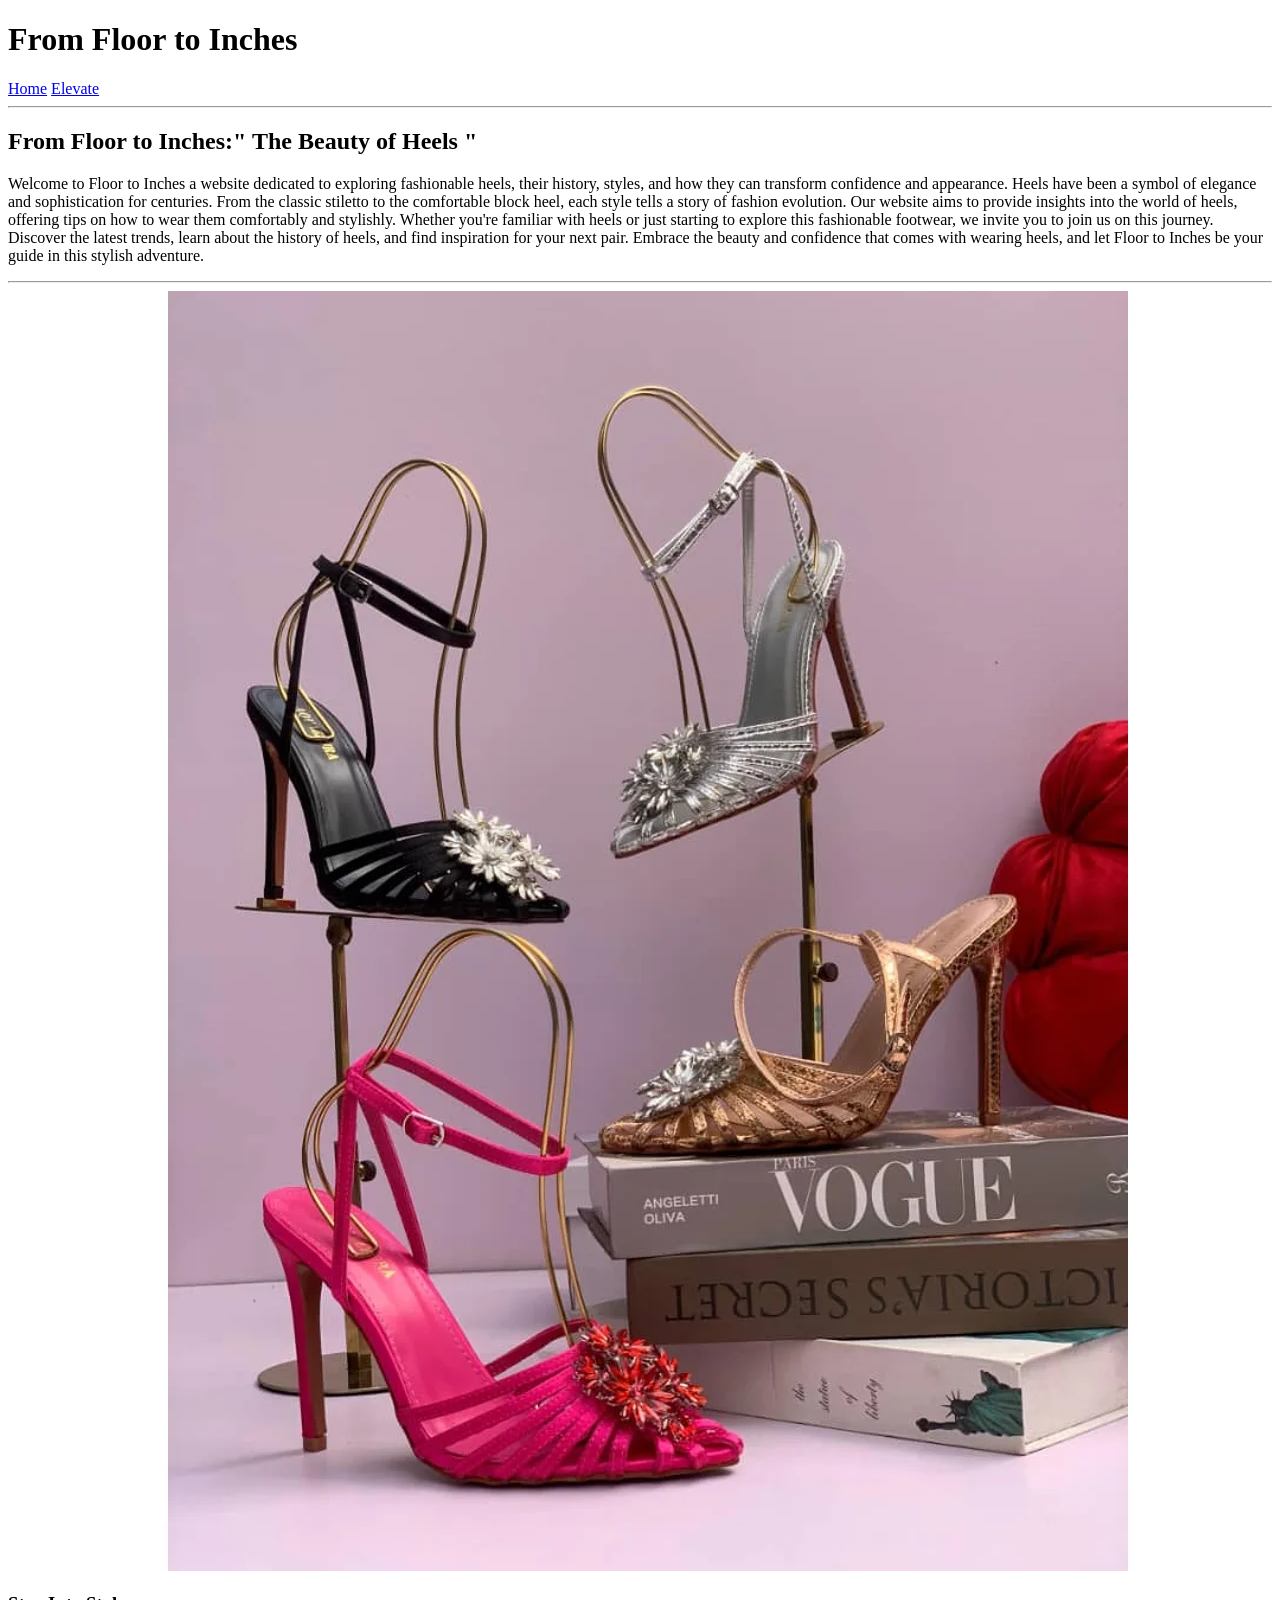
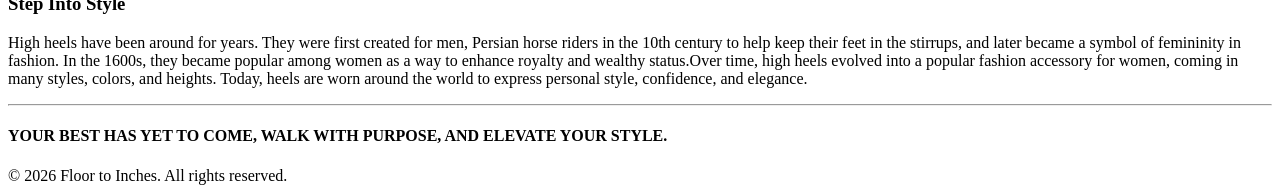
==== html5_css/index.html @ 1cc2aa35 "UPDATE" ====
<!DOCTYPE html>
<html lang="en">

<head>
    <meta charset="UTF-8">
    <meta name="viewport" content="width=device-width, initial-scale=1.0">
    <title>HTML 5 and Intro to CSS</title>
    <link rel="stylesheet" href="css/styles.css">

    
    

</head>

<body>
    <div id="container">
<header>
        <h1>From Floor to Inches</h1>

    <nav>
    <a href="index.html">Home</a>
    <a href="elevate.html">Elevate</a>

    </nav>
    <hr>
<main>
    
 <h2> From Floor to Inches:" The Beauty of Heels "</h2>
        
    <p>Welcome to Floor to Inches
     a website dedicated to exploring fashionable heels, their history, styles, and how they can transform confidence and appearance. Heels have been a symbol of elegance and sophistication for centuries. From the classic stiletto to the comfortable block heel, each style tells a story of fashion evolution. Our website aims to provide insights into the world of heels, offering tips on how to wear them comfortably and stylishly. Whether you're familiar with heels or just starting to explore this fashionable footwear, we invite you to join us on this journey. Discover the latest trends, learn about the history of heels, and find inspiration for your next pair. Embrace the beauty and confidence that comes with wearing heels, and let Floor to Inches be your guide in this stylish adventure.</p>
     
     <hr>
     <img src="images/elegance.webp" alt="elegance">
     

    <h3>Step Into Style</h3>
    <p>High heels have been around for years. They were first created for men, Persian horse riders in the 10th century to help keep their feet in the stirrups, and later became a symbol of femininity in fashion. In the 1600s, they became popular among women as a way to enhance royalty and wealthy status.Over time, high heels evolved into a popular fashion accessory for women, coming in many styles, colors, and heights. Today, heels are worn around the world to express personal style, confidence, and elegance.</p>
<hr>
<h4>YOUR BEST HAS YET TO COME, WALK WITH PURPOSE, AND ELEVATE YOUR STYLE.</h4>
<footer>&copy; 2026 Floor to Inches. All rights reserved.</footer></div>
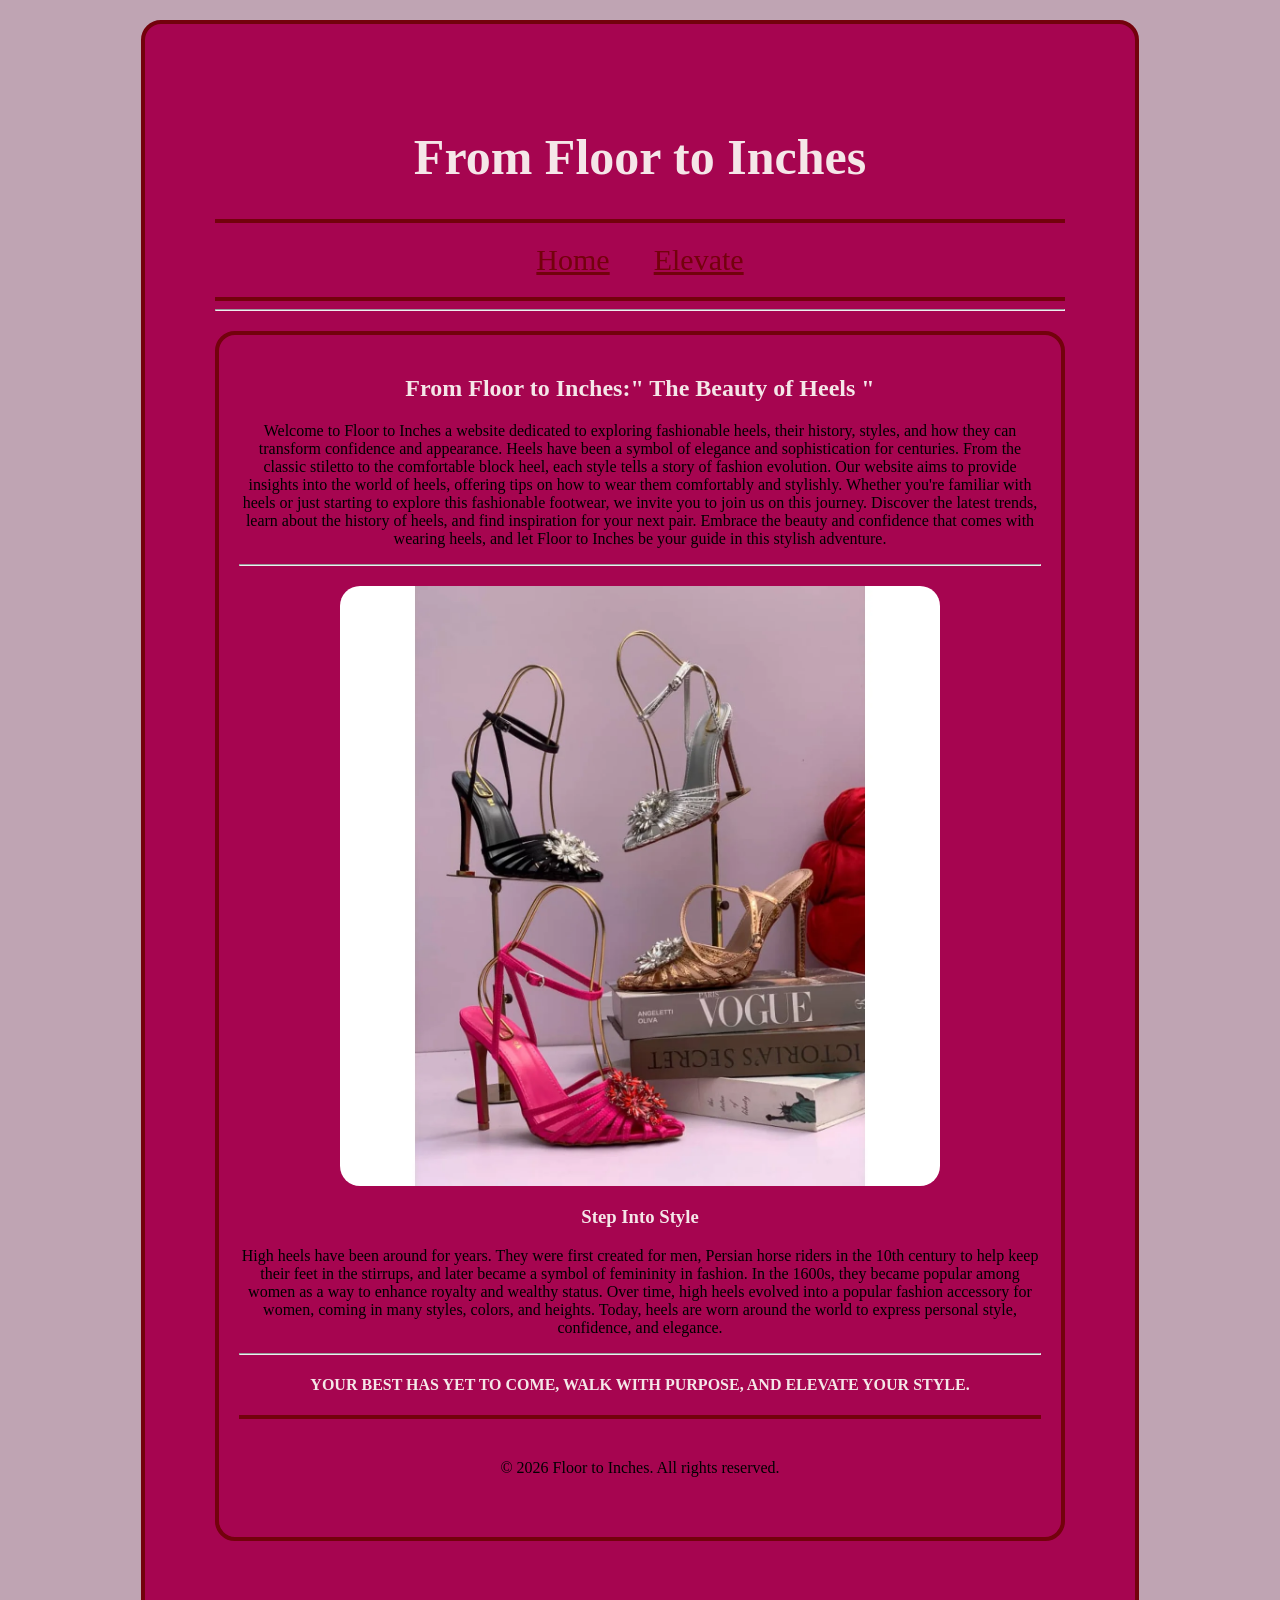
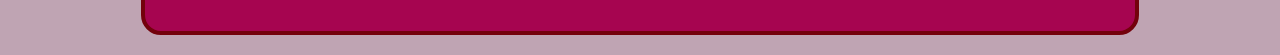
==== commit cd48928c: "update" ====
--- a/html5_css/index.html
+++ b/html5_css/index.html
@@ -23,7 +23,8 @@
 
     </nav>
     <hr>
-<main>
+    
+    <main>
     
  <h2> From Floor to Inches:" The Beauty of Heels "</h2>
         
@@ -35,7 +36,7 @@
      
 
     <h3>Step Into Style</h3>
-    <p>High heels have been around for years. They were first created for men, Persian horse riders in the 10th century to help keep their feet in the stirrups, and later became a symbol of femininity in fashion. In the 1600s, they became popular among women as a way to enhance royalty and wealthy status.Over time, high heels evolved into a popular fashion accessory for women, coming in many styles, colors, and heights. Today, heels are worn around the world to express personal style, confidence, and elegance.</p>
+    <p>High heels have been around for years. They were first created for men, Persian horse riders in the 10th century to help keep their feet in the stirrups, and later became a symbol of femininity in fashion. In the 1600s, they became popular among women as a way to enhance royalty and wealthy status. Over time, high heels evolved into a popular fashion accessory for women, coming in many styles, colors, and heights. Today, heels are worn around the world to express personal style, confidence, and elegance.</p>
 <hr>
 <h4>YOUR BEST HAS YET TO COME, WALK WITH PURPOSE, AND ELEVATE YOUR STYLE.</h4>
 <footer>&copy; 2026 Floor to Inches. All rights reserved.</footer></div>
--- a/html5_css/css/styles.css
+++ b/html5_css/css/styles.css
@@ -0,0 +1,88 @@
+body { 
+    background-color: #BFA4B3;
+}
+
+#container {
+    background-color: #A60550;
+    width: 950px;
+    margin: 20px auto;
+    border:4px solid #73020C;
+    padding: 20px;
+    border-radius: 20px;
+}
+
+header {
+    text-align: center;
+    padding: 50px;
+}
+
+header h1 {
+        color: #F5E6E8;
+        font-size: 50px;
+
+}
+
+nav {
+    text-align: center;
+    border-top:4px solid #73020C;
+    border-bottom: 4px solid #73020C;
+    padding: 20px 0;
+}
+
+nav a {
+    color: #73020C;
+    font-size: 30px;
+    margin: 0 20px;
+}   
+
+nav a:hover {
+    color: #F5E6E8;
+    text-decoration: none;
+}
+
+main {
+    margin: 20px auto;
+    border:4px solid #73020C;
+    padding: 20px;
+    border-radius: 20px;
+}
+
+main h2 {
+    color:  #F5E6E8;
+    text-align: center;
+}
+
+main h3 {
+    color:  #F5E6E8;
+    text-align: center;
+}
+
+main h4 {
+    color:  #F5E6E8;
+    text-align: center;
+}
+main img{
+    display: block;
+    margin:20px auto;
+    width: 600px;
+    border-radius: 20px;
+
+}
+
+ul a{
+    color: #F5E6E8;
+    font-size: 20px;
+    text-decoration: none;
+}
+
+ul a:hover {
+    color: #73020C;
+    text-decoration: underline;
+    text-align: left;
+}
+
+footer {
+    padding: 40px 0;
+    text-align: center;
+    border-top:4px solid #73020C;
+}
